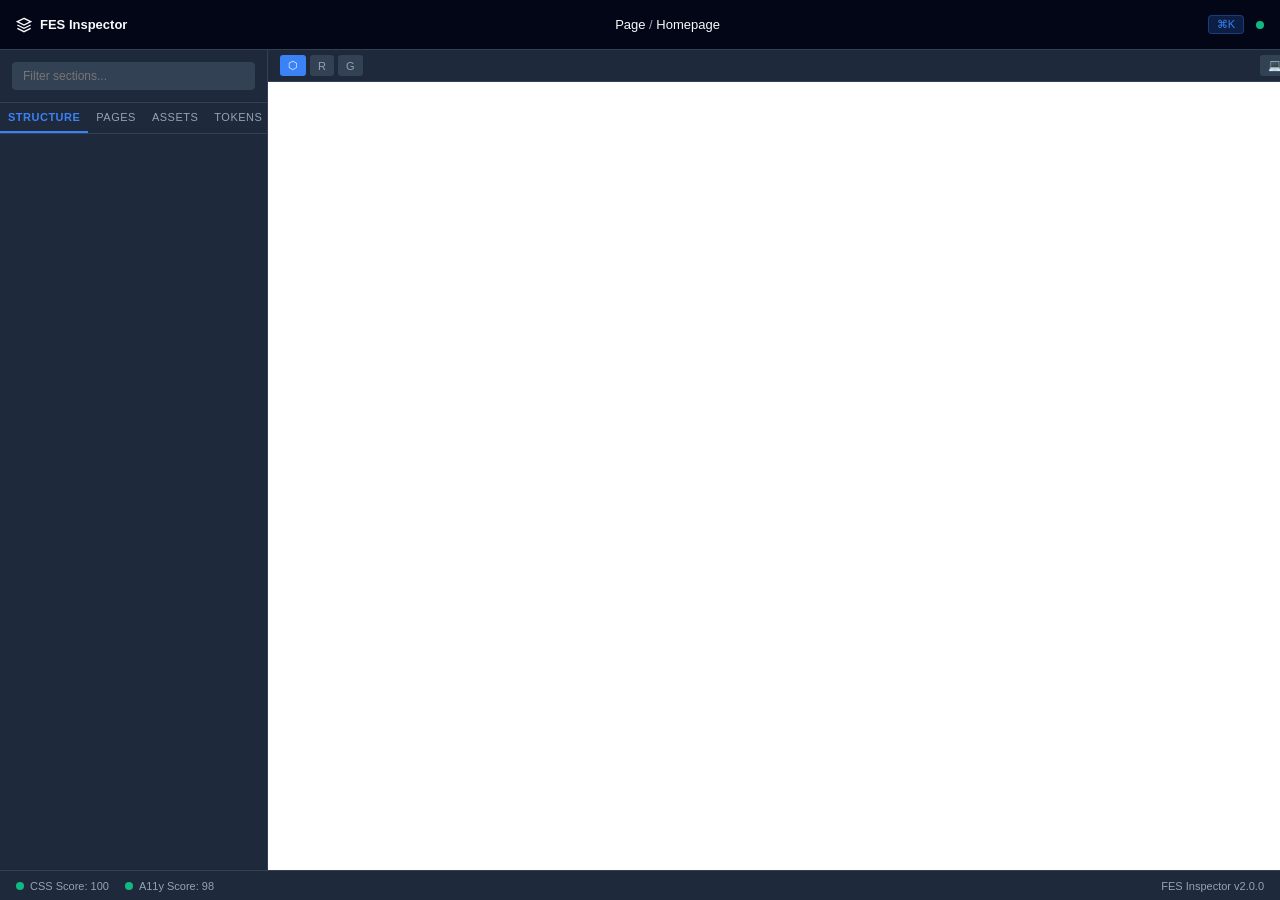
==== app-fragments/editor-inspector/shell-v2.html @ 458fefe9 "feat(editor-inspector): v2 world-class form renderer + 24 controls The v2 inspector upgrades the fla" ====
<!DOCTYPE html>
<html lang="en">
<head>
    <meta charset="UTF-8">
    <meta name="viewport" content="width=device-width, initial-scale=1.0">
    <title>FES Inspector v2</title>
    <style>
        :root {
            --bg-dark: #0f172a;
            --bg-panel: #1e293b;
            --bg-header: #020617;
            --bg-input: #334155;
            --border: #334155;
            --text-main: #f8fafc;
            --text-muted: #94a3b8;
            --accent: #3b82f6;
            --accent-hover: #2563eb;
            --danger: #ef4444;
            --success: #10b981;
            --rail-width: 268px;
            --panels-width: 360px;
        }

        * { box-sizing: border-box; }

        body {
            margin: 0;
            font-family: 'Inter', -apple-system, BlinkMacSystemFont, "Segoe UI", Roboto, sans-serif;
            background: var(--bg-dark);
            color: var(--text-main);
            height: 100vh;
            display: flex;
            flex-direction: column;
            overflow: hidden;
        }

        /* --- Shell Layout --- */
        #fes-shell-root {
            display: grid;
            grid-template-rows: 50px 1fr 30px;
            height: 100%;
            width: 100%;
        }

        .fes-header {
            background: var(--bg-header);
            border-bottom: 1px solid var(--border);
            display: flex;
            align-items: center;
            justify-content: space-between;
            padding: 0 16px;
            font-size: 13px;
        }

        .fes-title { font-weight: 600; display: flex; align-items: center; gap: 8px; }
        .fes-breadcrumb { color: var(--text-muted); }
        .fes-breadcrumb span { color: var(--text-main); }

        .fes-body {
            display: grid;
            grid-template-columns: var(--rail-width) 1fr var(--panels-width);
            overflow: hidden;
        }

        /* --- Rail (Left) --- */
        .fes-rail {
            background: var(--bg-panel);
            border-right: 1px solid var(--border);
            display: flex;
            flex-direction: column;
        }

        .fes-rail-search {
            padding: 12px;
            border-bottom: 1px solid var(--border);
        }
        .fes-input {
            width: 100%;
            background: var(--bg-input);
            border: 1px solid transparent;
            color: var(--text-main);
            padding: 6px 10px;
            border-radius: 4px;
            font-size: 12px;
        }
        .fes-input:focus { border-color: var(--accent); outline: none; }

        .fes-tabs { display: flex; border-bottom: 1px solid var(--border); }
        .fes-tab {
            flex: 1;
            text-align: center;
            padding: 8px;
            font-size: 11px;
            text-transform: uppercase;
            letter-spacing: 0.5px;
            cursor: pointer;
            color: var(--text-muted);
            border-bottom: 2px solid transparent;
        }
        .fes-tab:hover { color: var(--text-main); background: rgba(255,255,255,0.05); }
        .fes-tab.active { color: var(--accent); border-bottom-color: var(--accent); font-weight: 600; }

        .fes-rail-list {
            flex: 1;
            overflow-y: auto;
            overflow-x: hidden;
        }
        .fes-section-item {
            padding: 10px 16px;
            border-bottom: 1px solid var(--border);
            cursor: pointer;
            font-size: 13px;
            display: flex;
            align-items: center;
            gap: 8px;
            transition: background 0.1s;
        }
        .fes-section-item:hover { background: rgba(255,255,255,0.05); }
        .fes-section-item.active { background: rgba(59, 130, 246, 0.1); border-left: 3px solid var(--accent); }
        .fes-icon { color: var(--text-muted); }

        /* --- Preview (Center) --- */
        .fes-preview {
            background: #000;
            display: flex;
            flex-direction: column;
            position: relative;
        }

        .fes-preview-toolbar {
            height: 32px;
            background: var(--bg-panel);
            border-bottom: 1px solid var(--border);
            display: flex;
            align-items: center;
            justify-content: space-between;
            padding: 0 12px;
            font-size: 12px;
        }
        .fes-toolbar-group { display: flex; gap: 4px; }
        .fes-btn {
            background: var(--bg-input);
            border: none;
            color: var(--text-muted);
            padding: 4px 8px;
            border-radius: 3px;
            cursor: pointer;
            font-size: 11px;
        }
        .fes-btn:hover { color: var(--text-main); background: var(--border); }
        .fes-btn.active { background: var(--accent); color: white; }
        .fes-device-btn { font-weight: bold; }

        .fes-preview-canvas-container {
            flex: 1;
            overflow: auto;
            display: flex;
            align-items: center;
            justify-content: center;
            position: relative;
        }
        .fes-device-frame {
            background: white;
            box-shadow: 0 0 20px rgba(0,0,0,0.5);
            transition: transform 0.1s;
            position: relative;
        }

        /* --- Panels (Right) --- */
        .fes-panels {
            background: var(--bg-panel);
            border-left: 1px solid var(--border);
            display: flex;
            flex-direction: column;
        }

        .fes-panels-tabs { display: flex; border-bottom: 1px solid var(--border); }
        .fes-panel-tab {
            flex: 1;
            text-align: center;
            padding: 10px;
            font-size: 12px;
            cursor: pointer;
            color: var(--text-muted);
        }
        .fes-panel-tab:hover { color: var(--text-main); background: rgba(255,255,255,0.05); }
        .fes-panel-tab.active { color: var(--accent); font-weight: 600; }

        .fes-panel-content {
            flex: 1;
            overflow-y: auto;
            padding: 16px;
        }
        .fes-field-group { margin-bottom: 20px; }
        .fes-field-group-title {
            font-size: 11px;
            text-transform: uppercase;
            color: var(--text-muted);
            margin-bottom: 10px;
            padding-bottom: 4px;
            border-bottom: 1px solid var(--border);
        }
        .fes-field-row {
            margin-bottom: 12px;
        }
        .fes-field-label {
            display: block;
            font-size: 12px;
            margin-bottom: 4px;
            color: var(--text-main);
        }
        .fes-field-hint {
            display: block;
            font-size: 11px;
            color: var(--text-muted);
            margin-bottom: 4px;
        }

        .fes-panel-footer {
            padding: 12px;
            border-top: 1px solid var(--border);
            display: flex;
            justify-content: flex-end;
            gap: 8px;
            background: var(--bg-header);
        }

        /* --- Status Bar --- */
        .fes-status-bar {
            background: var(--bg-panel);
            border-top: 1px solid var(--border);
            display: flex;
            align-items: center;
            justify-content: space-between;
            padding: 0 16px;
            font-size: 11px;
            color: var(--text-muted);
        }
        .fes-status-item { margin-right: 16px; display: flex; align-items: center; gap: 6px; }
        .fes-status-dot { width: 8px; height: 8px; border-radius: 50%; background: var(--text-muted); }
        .fes-status-dot.saved { background: var(--success); }
        .fes-status-dot.dirty { background: var(--danger); }

        /* --- Utilities --- */
        .fes-hidden { display: none !important; }
        .cmd-k-hint {
            background: rgba(59, 130, 246, 0.2);
            color: var(--accent);
            padding: 2px 8px;
            border-radius: 4px;
            font-size: 11px;
            border: 1px solid rgba(59, 130, 246, 0.3);
        }

        /* --- Mobile Responsive --- */
        @media (max-width: 900px) {
            .fes-body {
                grid-template-columns: 1fr;
                grid-template-rows: auto 1fr auto;
            }
            .fes-rail {
                display: none; /* In a real app, toggle visibility */
            }
            .fes-panels {
                position: fixed;
                top: 50px;
                right: 0;
                bottom: 30px;
                width: 80%;
                z-index: 100;
                box-shadow: -2px 0 10px rgba(0,0,0,0.5);
            }
            .fes-preview { width: 100%; }
        }
    </style>
</head>
<body>

    <div id="fes-shell-root">
        <!-- Header -->
        <header class="fes-header">
            <div class="fes-title">
                <svg width="16" height="16" fill="none" stroke="currentColor" stroke-width="2" viewBox="0 0 24 24"><path d="M12 2L2 7l10 5 10-5-10-5zM2 17l10 5 10-5M2 12l10 5 10-5"/></svg>
                FES Inspector
            </div>
            <div class="fes-breadcrumb">
                <span class="fes-label">Page</span> / <span class="fes-name">Homepage</span>
            </div>
            <div style="display: flex; gap: 12px; align-items: center;">
                <span class="cmd-k-hint">⌘K</span>
                <div class="fes-status-dot saved" id="fes-save-status"></div>
            </div>
        </header>

        <!-- Main Body -->
        <main class="fes-body">
            <!-- Rail -->
            <aside class="fes-rail">
                <div class="fes-rail-search">
                    <input type="text" class="fes-input" placeholder="Filter sections...">
                </div>
                <div class="fes-tabs">
                    <div class="fes-tab active" data-tab="structure">Structure</div>
                    <div class="fes-tab" data-tab="pages">Pages</div>
                    <div class="fes-tab" data-tab="assets">Assets</div>
                    <div class="fes-tab" data-tab="tokens">Tokens</div>
                </div>
                <div class="fes-rail-list" id="fes-rail-list">
                    <!-- Sections rendered here -->
                </div>
            </aside>

            <!-- Preview -->
            <section class="fes-preview">
                <div class="fes-preview-toolbar">
                    <div class="fes-toolbar-group">
                        <button class="fes-btn active" title="Show Outlines">⬡</button>
                        <button class="fes-btn" title="Show Rulers">R</button>
                        <button class="fes-btn" title="Show Grid">G</button>
                    </div>
                    <div class="fes-toolbar-group">
                        <button class="fes-btn device-btn" data-device="desktop">💻</button>
                        <button class="fes-btn device-btn" data-device="tablet">📱</button>
                        <button class="fes-btn device-btn" data-device="mobile">📱</button>
                        <button class="fes-btn" id="fes-zoom-out">-</button>
                        <span class="fes-btn" id="fes-zoom-level" style="cursor: default;">100%</span>
                        <button class="fes-btn" id="fes-zoom-in">+</button>
                    </div>
                </div>
                <div class="fes-preview-canvas-container">
                    <div id="fes-preview-frame" class="fes-device-frame" style="width: 1200px; height: 800px; background: white;">
                        <iframe id="fes-target-frame" style="width: 100%; height: 100%; border: none; background: white;"></iframe>
                    </div>
                </div>
            </section>

            <!-- Panels -->
            <aside class="fes-panels">
                <div class="fes-panels-tabs">
                    <div class="fes-panel-tab active" data-tab="settings">Settings</div>
                    <div class="fes-panel-tab" data-tab="style">Style</div>
                    <div class="fes-panel-tab" data-tab="advanced">Advanced</div>
                </div>
                <div class="fes-panel-content" id="fes-panel-content">
                    <div style="text-align: center; color: var(--text-muted); margin-top: 50px; font-size: 13px;">
                        Select a section to edit properties
                    </div>
                </div>
                <div class="fes-panel-footer">
                    <button class="fes-btn" style="background: var(--bg-input);" id="fes-revert-btn">Revert</button>
                    <button class="fes-btn" style="background: var(--accent);" id="fes-apply-btn">Apply Changes</button>
                </div>
            </aside>
        </main>

        <!-- Status Bar -->
        <footer class="fes-status-bar">
            <div style="display: flex;">
                <div class="fes-status-item">
                    <span class="fes-status-dot" style="background: var(--success)"></span>
                    CSS Score: 100
                </div>
                <div class="fes-status-item">
                    <span class="fes-status-dot" style="background: var(--success)"></span>
                    A11y Score: 98
                </div>
            </div>
            <div>FES Inspector v2.0.0</div>
        </footer>
    </div>

<script>
// --- FES SHELL V2 NAMESPACE ---

window.FES_SHELL_V2 = {
    _state: null,

    open: function(targetEl, fesSpec, adapter, options) {
        // 1. Initialize State
        this._state = {
            targetEl: targetEl,
            fesSpec: fesSpec,
            adapter: adapter,
            options: options || {},
            activeSectionId: null,
            activePanelTab: 'settings', // settings, style, advanced
            activeRailTab: 'structure',  // structure, pages, assets, tokens
            previewDevice: 'desktop',
            previewZoom: 100,
            showOutlines: true,
            showRulers: false,
            isDirty: false
        };

        // 2. Render Shell (Header, Tabs, Buttons)
        this._renderShell();
        this._renderRail();
        this._renderPreview();
        this._renderPanels();

        // 3. Auto-select first section
        if (fesSpec.structure?.sections?.length > 0) {
            this._selectSection(fesSpec.structure.sections[0].id);
        }

        // 4. Attach Listeners (once, per shell instance)
        this._attachGlobalListeners();
    },

    _renderShell: function() {
        // Updates classes/icons based on state
        const statusDot = document.getElementById('fes-save-status');
        if (this._state.isDirty) {
            statusDot.classList.remove('saved');
            statusDot.classList.add('dirty');
        } else {
            statusDot.classList.remove('dirty');
            statusDot.classList.add('saved');
        }
    },

    _renderRail: function() {
        const list = document.getElementById('fes-rail-list');
        list.innerHTML = '';
        
        const sections = this._state.fesSpec.structure.sections;
        
        // Simple list renderer (could be optimized with virtual DOM in real app, but fine here)
        sections.forEach(section => {
            const el = document.createElement('div');
            el.className = 'fes-section-item';
            el.dataset.id = section.id;
            el.innerHTML = `
                <span class="fes-icon">📄</span>
                <span>${section.name || section.id}</span>
            `;
            el.onclick = () => this._selectSection(section.id);
            list.appendChild(el);
        });
    },

    _renderPreview: function() {
        // Set device frame dimensions
        const frame = document.getElementById('fes-preview-frame');
        const device = this._state.previewDevice;
        
        let width = 1200;
        let height = 800;
        if (device === 'tablet') { width = 768; height = 1024; }
        if (device === 'mobile') { width = 375; height = 667; }

        frame.style.width = width + 'px';
        frame.style.height = height + 'px';
        
        // Apply zoom
        frame.style.transform = `scale(${this._state.previewZoom / 100})`;
        frame.style.transformOrigin = 'center center';

        // Update toolbar buttons
        document.querySelectorAll('.fes-btn.device-btn').forEach(btn => {
            btn.classList.toggle('active', btn.dataset.device === device);
        });

        document.getElementById('fes-zoom-level').innerText = this._state.previewZoom + '%';
    },

    _renderPanels: function() {
        const content = document.getElementById('fes-panel-content');
        const railTabs = document.querySelectorAll('.fes-tab[data-tab]');
        const panelTabs = document.querySelectorAll('.fes-panel-tab[data-tab]');

        // Update Rail Tabs
        railTabs.forEach(tab => {
            tab.classList.toggle('active', tab.dataset.tab === this._state.activeRailTab);
        });

        // Update Panel Tabs
        panelTabs.forEach(tab => {
            tab.classList.toggle('active', tab.dataset.tab === this._state.activePanelTab);
        });

        // Render content
        if (!this._state.activeSectionId) {
            content.innerHTML = `<div style="text-align: center; color: var(--text-muted); margin-top: 50px; font-size: 13px;">
                Select a section to edit properties
            </div>`;
            return;
        }

        content.innerHTML = ''; // Clear current

        const section = this._state.fesSpec.structure.sections.find(s => s.id === this._state.activeSectionId);
        if (!section) return;

        const groups = this._getGroupsForTab(section, this._state.activePanelTab);
        
        // Render Groups
        groups.forEach(group => {
            const groupEl = document.createElement('div');
            groupEl.className = 'fes-field-group';
            groupEl.innerHTML = `<div class="fes-field-group-title">${group.name}</div>`;
            
            group.fields.forEach(field => {
                // Read value via adapter (FvW v8 path-based reads)
                const fieldValue = this._state.adapter && this._state.adapter.readValue 
                  ? this._state.adapter.readValue(field.path || field.id)
                  : (section.data && section.data[field.id]);
                groupEl.appendChild(this._renderField(field, fieldValue));
            });
            
            content.appendChild(groupEl);
        });
    },

    _getGroupsForTab: function(section, tabName) {
        // Mock data structure logic
        const inspector = this._state.fesSpec.inspector || {};
        const tabData = inspector[tabName];
        
        if (!tabData) return [];
        if (!tabData.groups) return [];
        
        return tabData.groups;
    },

    _renderField: function(field, value) {
        const row = document.createElement('div');
        row.className = 'fes-field-row';
        
        const label = document.createElement('label');
        label.className = 'fes-field-label';
        label.innerText = field.label || field.id;
        
        const hint = document.createElement('span');
        hint.className = 'fes-field-hint';
        hint.innerText = field.hint || '';
        
        const wrapper = document.createElement('div');
        
        // Use FES_CONTROLS_V2 if available
        if (typeof window.FES_CONTROLS_V2 !== 'undefined' && window.FES_CONTROLS_V2.render) {
            wrapper.appendChild(window.FES_CONTROLS_V2.render(
                field.type, 
                field, 
                value, 
                (newValue) => this._onFieldChange(field.path || field.id, newValue), 
                this._state.adapter
            ));
        } else {
            // Fallback for testing
            const input = document.createElement('input');
            input.className = 'fes-input';
            input.value = value || '';
            input.onchange = (e) => this._onFieldChange(field.id, e.target.value);
            wrapper.appendChild(input);
        }

        row.appendChild(label);
        row.appendChild(hint);
        row.appendChild(wrapper);
        return row;
    },

    _onFieldChange: function(fieldId, value) {
        this._state.isDirty = true;
        this._renderShell(); // Update dot

        // Update local data state
        if (!this._state.sectionData) {
            this._state.sectionData = {}; // Init data holder
        }
        this._state.sectionData[fieldId] = value;

        // Trigger adapter write (mocked)
        if (typeof this._state.adapter.writeValue === 'function') {
            this._state.adapter.writeValue(this._state.activeSectionId, this._state.sectionData);
        }
    },

    _selectSection: function(id) {
        this._state.activeSectionId = id;
        
        // UI updates
        document.querySelectorAll('.fes-section-item').forEach(el => {
            el.classList.toggle('active', el.dataset.id === id);
        });

        this._renderPanels();
    },

    _switchTab: function(tabName) {
        this._state.activeRailTab = tabName;
        this._renderRail();
    },

    _switchPanelTab: function(tabName) {
        this._state.activePanelTab = tabName;
        this._renderPanels();
    },

    close: function() {
        const root = document.getElementById('fes-shell-root');
        root.style.opacity = '0';
        setTimeout(() => root.remove(), 200);
    },

    _attachGlobalListeners: function() {
        const self = this;

        // Rail Tabs
        document.querySelectorAll('.fes-tab[data-tab]').forEach(el => {
            el.onclick = () => this._switchTab(el.dataset.tab);
        });

        // Panel Tabs
        document.querySelectorAll('.fes-panel-tab[data-tab]').forEach(el => {
            el.onclick = () => this._switchPanelTab(el.dataset.tab);
        });

        // Device Toggles
        document.querySelectorAll('.fes-btn.device-btn').forEach(btn => {
            btn.onclick = () => {
                this._state.previewDevice = btn.dataset.device;
                this._renderPreview();
            };
        });

        // Zoom
        const handleZoom = (delta) => {
            let newZoom = this._state.previewZoom + delta;
            if (newZoom < 50) newZoom = 50;
            if (newZoom > 200) newZoom = 200;
            this._state.previewZoom = newZoom;
            this._renderPreview();
        };
        document.getElementById('fes-zoom-in').onclick = () => handleZoom(10);
        document.getElementById('fes-zoom-out').onclick = () => handleZoom(-10);

        // Revert
        document.getElementById('fes-revert-btn').onclick = () => {
            this._state.isDirty = false;
            this._renderShell();
        };
        
        // Apply
        document.getElementById('fes-apply-btn').onclick = () => {
            this._state.isDirty = false;
            this._renderShell();
            alert('Changes applied successfully!');
        };
    }
};
</script>
</body>
</html>
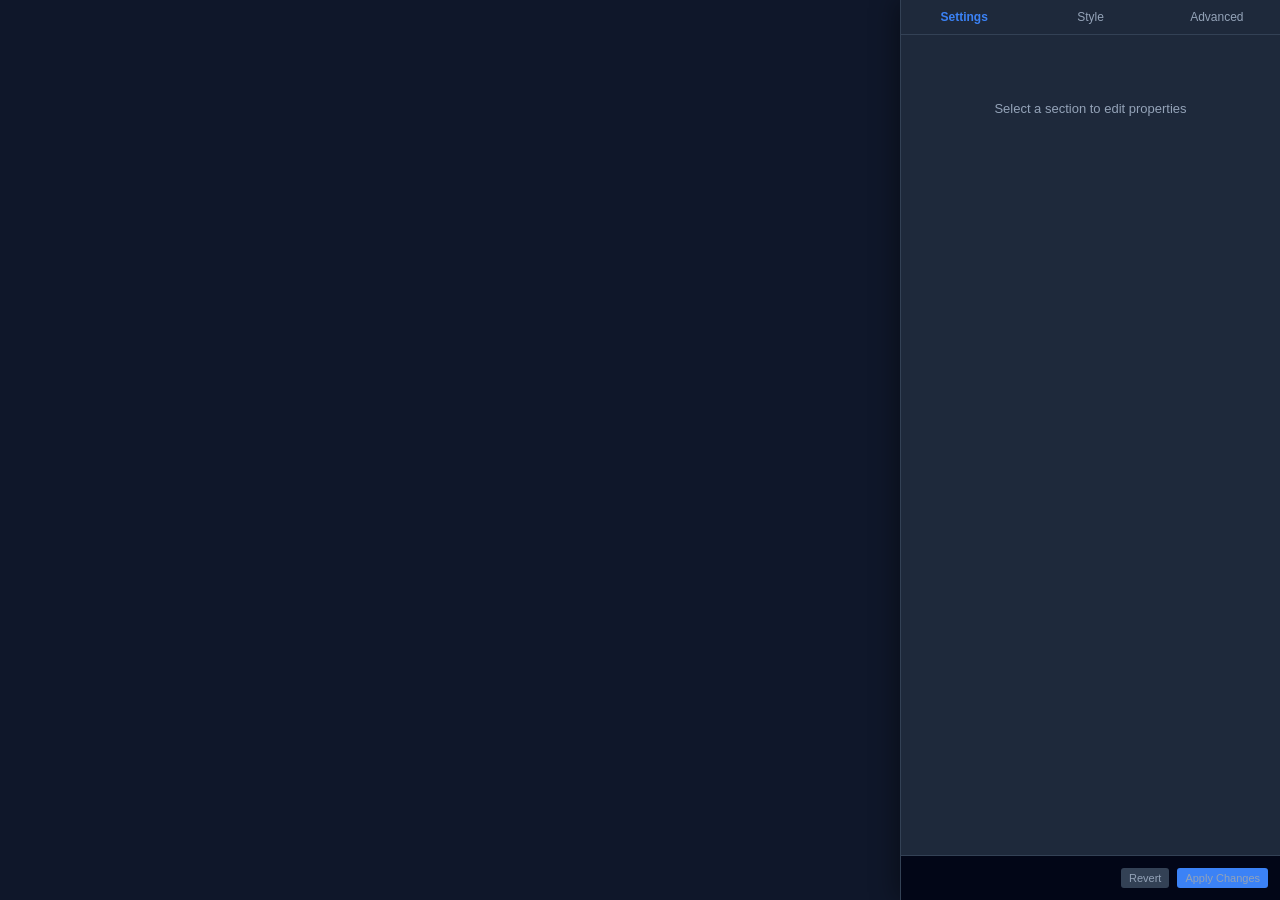
==== commit 9b71e9ab: "fix(editor-inspector): working world-class inspector The v2 world-class inspector is now the default" ====
--- a/app-fragments/editor-inspector/shell-v2.html
+++ b/app-fragments/editor-inspector/shell-v2.html
@@ -172,6 +172,25 @@
             border-left: 1px solid var(--border);
             display: flex;
             flex-direction: column;
+            position: fixed;
+            top: 0;
+            right: 0;
+            width: 380px;
+            height: 100vh;
+            z-index: 999999;
+            box-shadow: -4px 0 24px rgba(0,0,0,0.4);
+        }
+
+        /* The shell root takes the body height for the grid */
+        #fes-shell-root {
+            position: fixed;
+            top: 0;
+            right: 0;
+            width: 380px;
+            height: 100vh;
+            z-index: 999999;
+            display: flex;
+            flex-direction: column;
         }
 
         .fes-panels-tabs { display: flex; border-bottom: 1px solid var(--border); }
